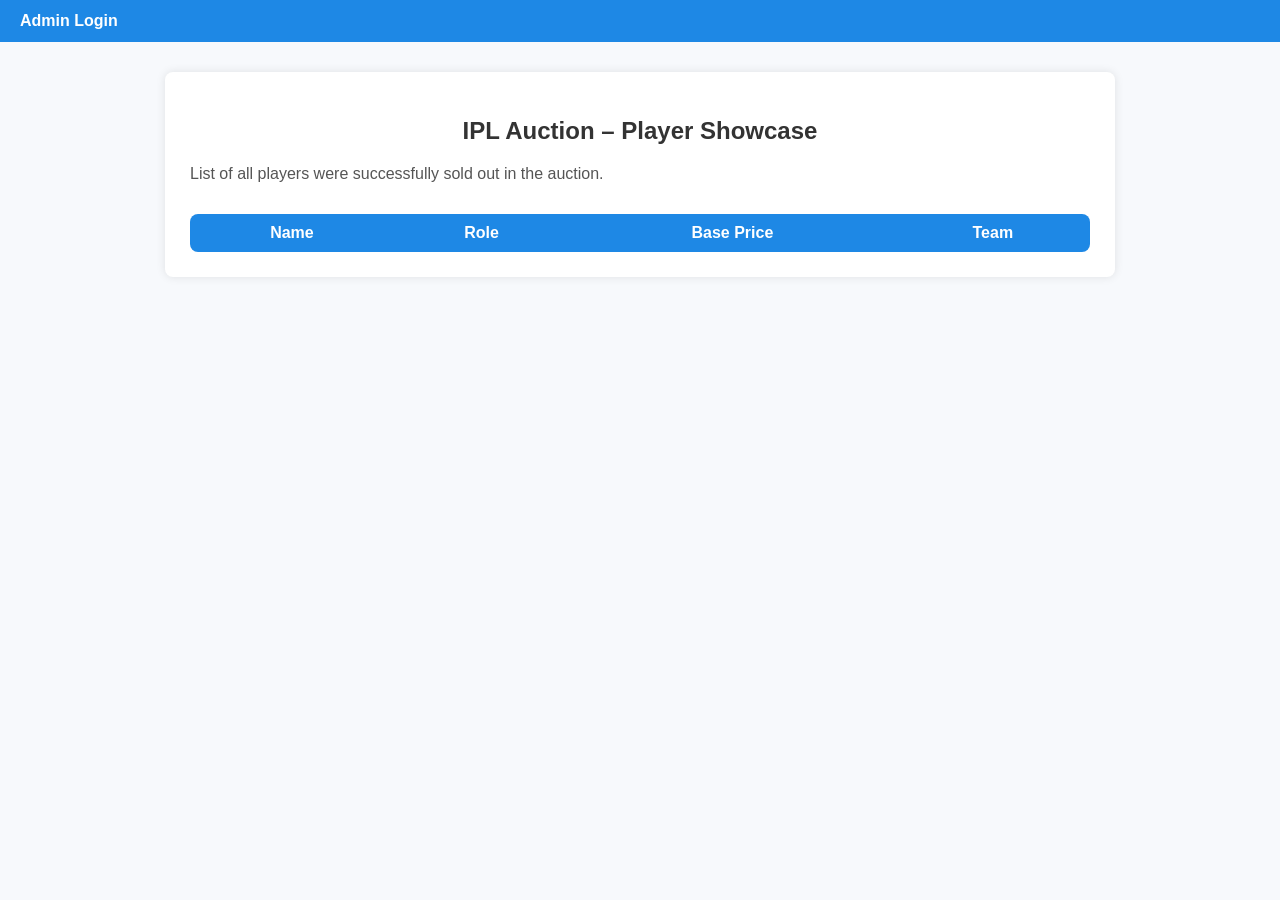
==== front_end/index.html @ 5877b096 "added home page UI" ====
<!DOCTYPE html>
<html>
<head>
    <meta charset="UTF-8">
    <title>IPL Auction – Home Page</title>
    <link rel="stylesheet" href="style.css">
</head>

<body>

<div class="navbar">
    <a href="login.html">Admin Login</a>
</div>

<div class="container">
    <h2 style="text-align: center;"">IPL Auction – Player Showcase</h2>
    <p style="color:#555;">List of all players were successfully sold out in the auction.</p>

    <!--<input 
        id="fanSearch" 
        placeholder="Search players by name or role..." 
        onkeyup="filterFanPlayers()" 
        style="width: 300px; padding: 8px; margin-bottom: 15px;"
    >-->

    <div class="table-wrapper">
        <table>
            <thead>
                <tr>
                    <th>Name</th>
                    <th>Role</th>
                    <th>Base Price</th>
                    <th>Team</th>
                </tr>
            </thead>
            <tbody id="fanPlayerTable"></tbody>
        </table>
    </div>
</div>
---- front_end/style.css ----
/* ---------- GLOBAL ---------- */
body {
    font-family: Arial, sans-serif;
    background: #f7f9fc;
    margin: 0;
    padding: 0;
}

/* ---------- NAVBAR ---------- */
.navbar {
    background: #1e88e5;
    padding: 12px 20px;
    color: white;
}

.navbar a {
    color: white;
    margin-right: 20px;
    text-decoration: none;
    font-weight: bold;
}

.navbar a:hover {
    text-decoration: underline;
}

/* ---------- PAGE CONTAINER ---------- */
.container {
    width: 90%;
    max-width: 900px;
    margin: 30px auto;
    background: white;
    padding: 25px;
    border-radius: 8px;
    box-shadow: 0 0 10px rgba(0,0,0,0.1);
}

/* ---------- HEADINGS ---------- */
h2, h3 {
    color: #333;
}

/* ---------- INPUTS ---------- */
input, select {
    width: 250px;
    padding: 8px;
    margin-bottom: 10px;
    border: 1px solid #ccc;
    border-radius: 4px;
}

/* ---------- BUTTONS ---------- */
button {
    background: #1e88e5;
    color: white;
    padding: 8px 15px;
    border: none;
    border-radius: 4px;
    cursor: pointer;
}

button:hover {
    background: #1565c0;
}

/* ---------- TABLE WRAPPER (prevents overflow) ---------- */
.table-wrapper {
    overflow-x: auto;
    width: 100%;
}

/* ---------- TABLE STYLING ---------- */
table {
    width: 100%;
    border-collapse: collapse;
    margin-top: 15px;
    border-radius: 8px;
    overflow: hidden; /* enables rounded corners */
}

/* Sticky header */
table thead th {
    position: sticky;
    top: 0;
    background: #1e88e5;
    color: white;
    padding: 10px;
    z-index: 2;
}

/* Alternating row colors */
table tbody tr:nth-child(even) {
    background: #f5faff;
}

table tbody tr:nth-child(odd) {
    background: #ffffff;
}

/* Hover effect */
table tbody tr:hover {
    background: #e3f2fd;
}

/* Table cells */
table td {
    padding: 10px;
    border-bottom: 1px solid #ddd;
}

/* ---------- ACTION BUTTON ICONS ---------- */
.action-btn {
    background: none;
    border: none;
    cursor: pointer;
    font-size: 18px;
    margin-right: 8px;
}

.action-btn.update {
    color: #2e7d32; /* green */
}

.action-btn.delete {
    color: #c62828; /* red */
}

.action-btn:hover {
    opacity: 0.7;
}

/* ---------- ROLE BADGES ---------- */
.role-badge {
    padding: 4px 8px;
    border-radius: 4px;
    color: white;
    font-weight: bold;
    font-size: 12px;
}

.role-batsman {
    background: #2e7d32; /* green */
}

.role-bowler {
    background: #1565c0; /* blue */
}

.role-allrounder {
    background: #ef6c00; /* orange */
}
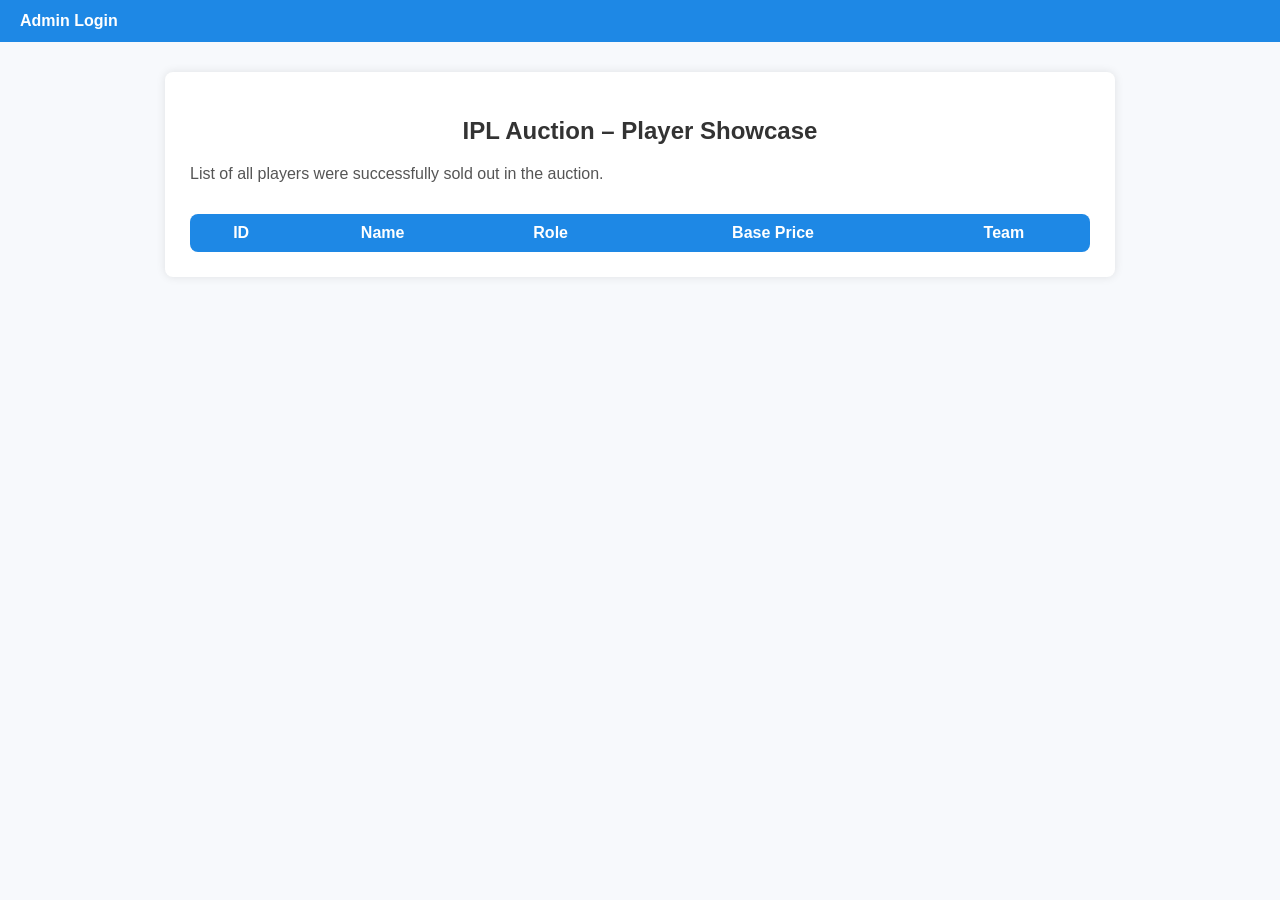
==== commit 734fbd9b: "fixed table alignment issue on home page" ====
--- a/front_end/index.html
+++ b/front_end/index.html
@@ -6,7 +6,7 @@
     <link rel="stylesheet" href="style.css">
 </head>
 
-<body>
+<body onload="loadPlayers('home')">
 
 <div class="navbar">
     <a href="login.html">Admin Login</a>
@@ -27,13 +27,17 @@
         <table>
             <thead>
                 <tr>
+                    <th>ID</th>
                     <th>Name</th>
                     <th>Role</th>
                     <th>Base Price</th>
                     <th>Team</th>
                 </tr>
             </thead>
-            <tbody id="fanPlayerTable"></tbody>
+            <tbody id="HomeplayerTable"></tbody>
         </table>
-    </div>
+    </div>   
 </div>
+<script src="script.js"></script> 
+</body>
+</html>
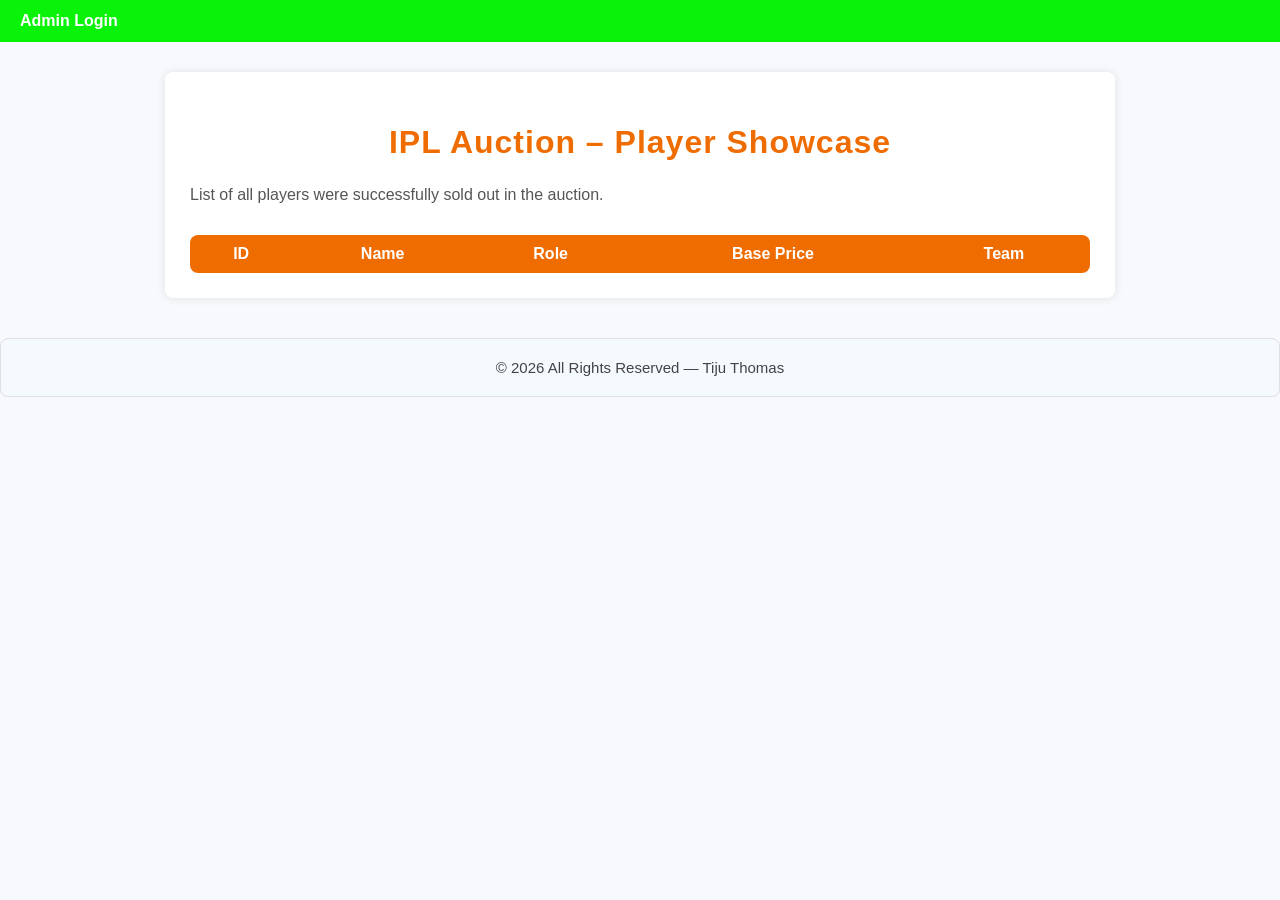
==== commit 94ad8dbd: "Added teams page, updated styles, added footer. AI-assisted changes." ====
--- a/front_end/index.html
+++ b/front_end/index.html
@@ -40,4 +40,7 @@
 </div>
 <script src="script.js"></script> 
 </body>
+<footer class="footer">
+    © 2026 All Rights Reserved — Tiju Thomas
+</footer>
 </html>
--- a/front_end/style.css
+++ b/front_end/style.css
@@ -8,9 +8,15 @@
 
 /* ---------- NAVBAR ---------- */
 .navbar {
-    background: #1e88e5;
+    background: #08f308;
     padding: 12px 20px;
     color: white;
+    display: flex;          
+    align-items: center;
+}
+
+.navbar .spacer {
+    flex: 1;              
 }
 
 .navbar a {
@@ -22,6 +28,12 @@
 
 .navbar a:hover {
     text-decoration: underline;
+}
+
+.navbar a.logout {
+    margin-left: auto;      
+    font-weight: bold;
+    padding-right: 10px;
 }
 
 /* ---------- PAGE CONTAINER ---------- */
@@ -36,8 +48,17 @@
 }
 
 /* ---------- HEADINGS ---------- */
-h2, h3 {
-    color: #333;
+h3 {
+    color: #ef6c00;
+
+}
+h2 {
+     text-align: center;
+    font-size: 32px;
+    font-weight: 700;
+    letter-spacing: 1px;
+    margin-bottom: 25px;
+    color: #ef6c00;
 }
 
 /* ---------- INPUTS ---------- */
@@ -51,7 +72,7 @@
 
 /* ---------- BUTTONS ---------- */
 button {
-    background: #1e88e5;
+    background: #08f308;
     color: white;
     padding: 8px 15px;
     border: none;
@@ -60,13 +81,12 @@
 }
 
 button:hover {
-    background: #1565c0;
+    background: #de4402;
 }
 
 /* ---------- TABLE WRAPPER (prevents overflow) ---------- */
 .table-wrapper {
     overflow-x: auto;
-    width: 100%;
 }
 
 /* ---------- TABLE STYLING ---------- */
@@ -75,14 +95,14 @@
     border-collapse: collapse;
     margin-top: 15px;
     border-radius: 8px;
-    overflow: hidden; /* enables rounded corners */
+    overflow: hidden; 
 }
 
 /* Sticky header */
 table thead th {
     position: sticky;
     top: 0;
-    background: #1e88e5;
+    background: #ef6c00;
     color: white;
     padding: 10px;
     z-index: 2;
@@ -103,10 +123,18 @@
 }
 
 /* Table cells */
-table td {
-    padding: 10px;
-    border-bottom: 1px solid #ddd;
+td {
+    max-width: 150px;
+    overflow: hidden;
+    text-overflow: ellipsis;
+    white-space: nowrap;
 }
+td, th {
+    padding: 12px 18px;   /* top/bottom 12px, left/right 18px */
+}
+
+
+
 
 /* ---------- ACTION BUTTON ICONS ---------- */
 .action-btn {
@@ -118,11 +146,11 @@
 }
 
 .action-btn.update {
-    color: #2e7d32; /* green */
+    color: #ef6c00; /* green */
 }
 
 .action-btn.delete {
-    color: #c62828; /* red */
+    color: #ef6c00; /* red */
 }
 
 .action-btn:hover {
@@ -139,13 +167,23 @@
 }
 
 .role-batsman {
-    background: #2e7d32; /* green */
+    background: #08f308; /* green */
 }
 
 .role-bowler {
-    background: #1565c0; /* blue */
+    background: #08f308; /* blue */
 }
 
 .role-allrounder {
-    background: #ef6c00; /* orange */
+    background: #08f308; /* orange */
 }
+.footer {
+    text-align: center;
+    margin-top: 40px;
+    padding: 20px;
+    font-size: 15px;
+    color: #444;
+    background: #f5faff;
+    border-radius: 8px;
+    border: 1px solid #e0e0e0;
+}
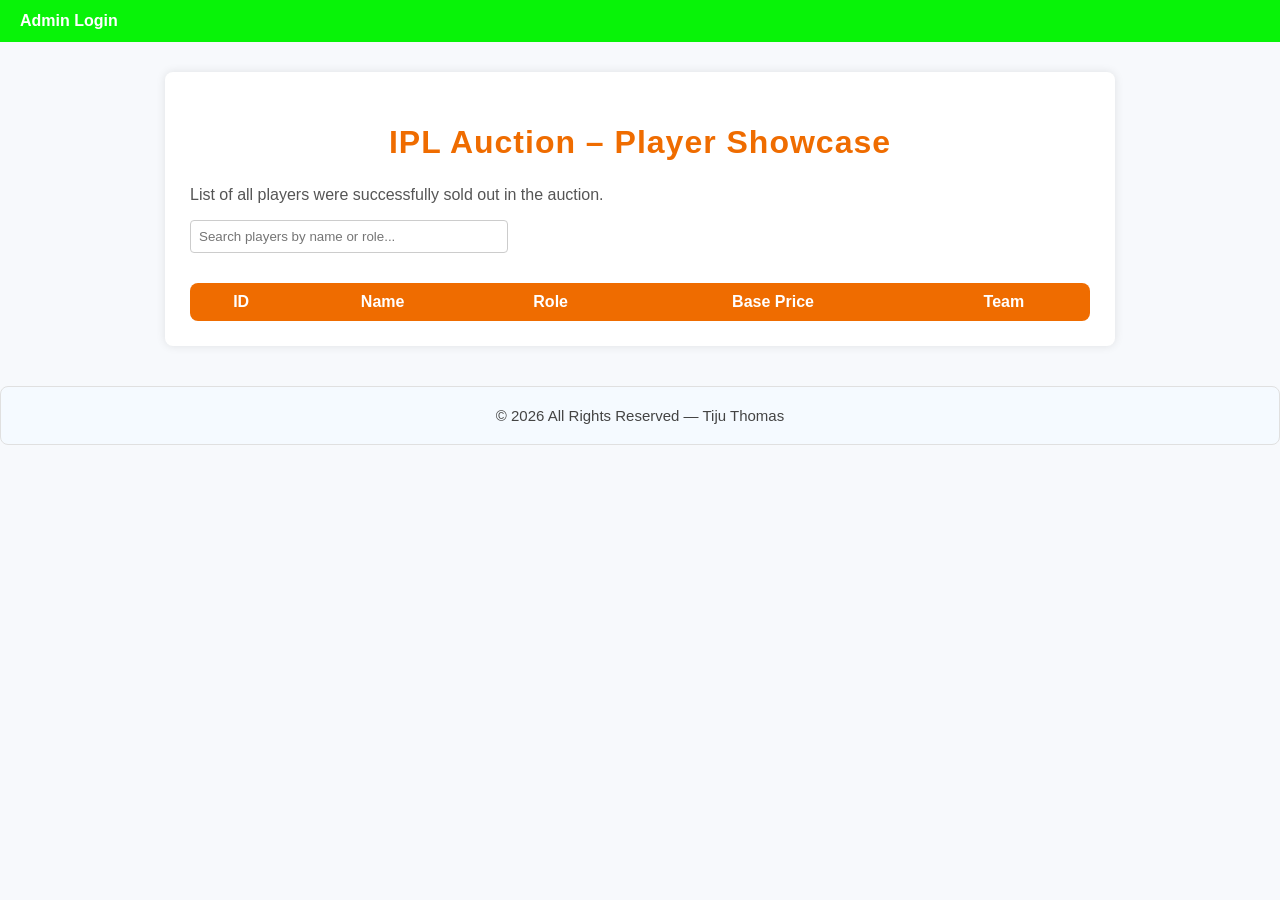
==== commit d04220ef: "Updated player UI and API (with help from Stack Overflow and other online references): - Modified Ad" ====
--- a/front_end/index.html
+++ b/front_end/index.html
@@ -2,7 +2,7 @@
 <html>
 <head>
     <meta charset="UTF-8">
-    <title>IPL Auction – Home Page</title>
+    <title>IPL Auction Tracker – Home Page</title>
     <link rel="stylesheet" href="style.css">
 </head>
 
@@ -16,12 +16,11 @@
     <h2 style="text-align: center;"">IPL Auction – Player Showcase</h2>
     <p style="color:#555;">List of all players were successfully sold out in the auction.</p>
 
-    <!--<input 
-        id="fanSearch" 
+    <input 
+        id="searchBox" 
         placeholder="Search players by name or role..." 
-        onkeyup="filterFanPlayers()" 
-        style="width: 300px; padding: 8px; margin-bottom: 15px;"
-    >-->
+        onkeyup="filterPlayers('home')" 
+        style="width: 300px; padding: 8px; margin-bottom: 15px;">
 
     <div class="table-wrapper">
         <table>
@@ -38,6 +37,10 @@
         </table>
     </div>   
 </div>
+<div id="imageModal" class="image-modal">
+    <span class="close-btn" onclick="closeImageModal()">×</span>
+    <img id="modalImage" class="modal-content">
+</div>
 <script src="script.js"></script> 
 </body>
 <footer class="footer">
--- a/front_end/style.css
+++ b/front_end/style.css
@@ -187,3 +187,68 @@
     border-radius: 8px;
     border: 1px solid #e0e0e0;
 }
+.image-modal {
+    display: none; 
+    position: fixed;
+    z-index: 9999;
+    padding-top: 50px;
+    left: 0;
+    top: 0;
+    width: 100%;
+    height: 100%;
+    overflow: auto;
+    background-color: rgba(0,0,0,0.9);
+    text-align: center;
+}
+
+.modal-content {
+    max-width: 90%;
+    max-height: 90%;
+    border-radius: 10px;
+}
+
+.close-btn {
+    position: absolute;
+    top: 20px;
+    right: 35px;
+    color: white;
+    font-size: 40px;
+    font-weight: bold;
+    cursor: pointer;
+}
+.player-cell {
+    display: flex;
+    align-items: center;
+    gap: 10px;
+}
+
+.player-img {
+    width: 60px;          /* smaller so name gets space */
+    height: 60px;
+    border-radius: 50%;
+    object-fit: cover;
+    cursor: pointer;
+}
+
+.player-cellinput {
+    flex: 1;              /* take remaining space */
+    min-width: 200px;     /* ensure name is visible */
+    height: 26px;
+    padding: 4px 6px;
+    box-sizing: border-box;
+}
+
+
+.price-input {
+    width: 100px;        /* reduce length */
+    height: 28px;        /* match name box height */
+    padding: 4px 6px;
+    box-sizing: border-box;
+}
+
+.player-name {
+    font-size: 16px;
+    font-weight: 500;
+    white-space: nowrap;     /* prevents name from breaking */
+}
+
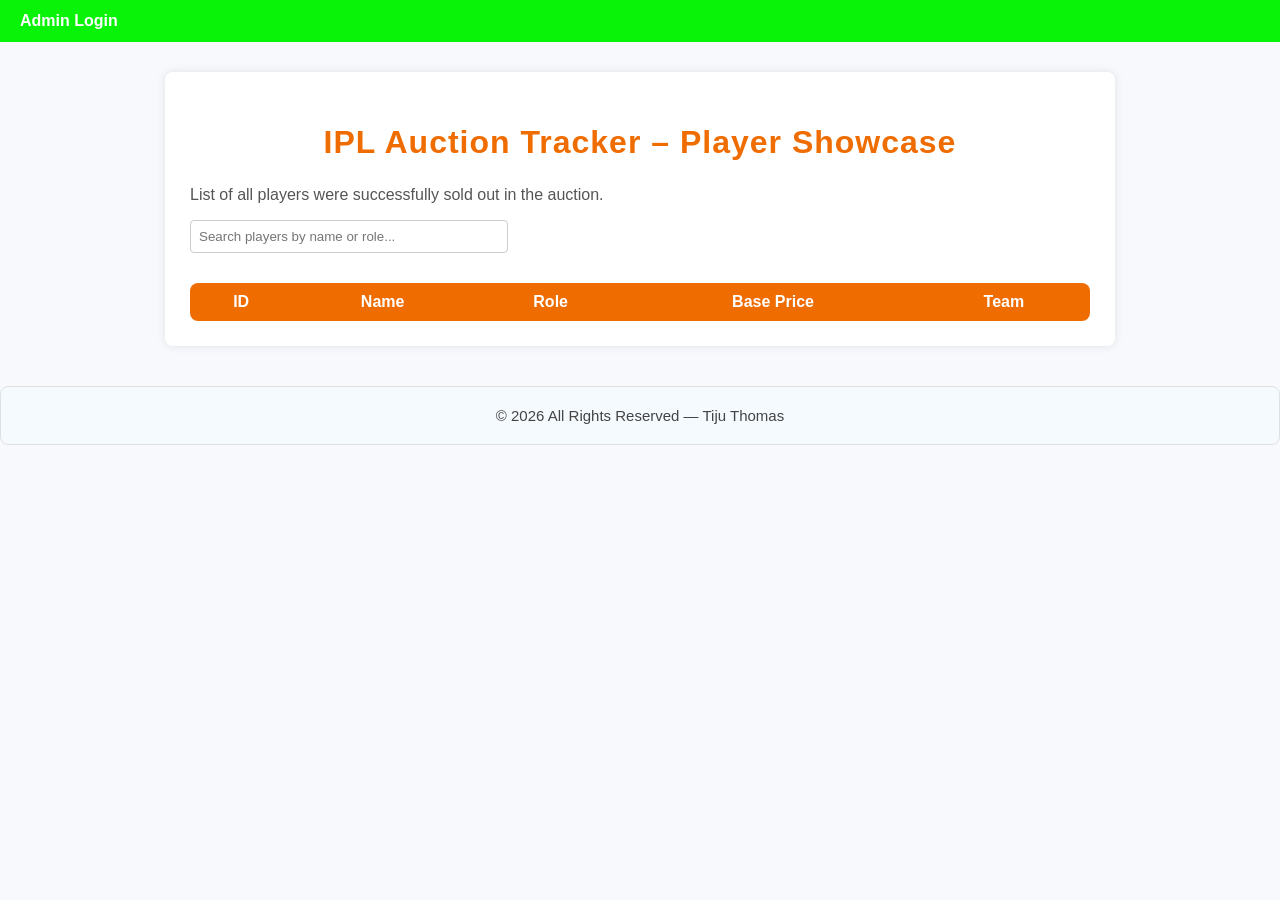
==== commit e5bb3836: "h2 modified in index.html" ====
--- a/front_end/index.html
+++ b/front_end/index.html
@@ -13,7 +13,7 @@
 </div>
 
 <div class="container">
-    <h2 style="text-align: center;"">IPL Auction – Player Showcase</h2>
+    <h2 style="text-align: center;"">IPL Auction Tracker – Player Showcase</h2>
     <p style="color:#555;">List of all players were successfully sold out in the auction.</p>
 
     <input 
